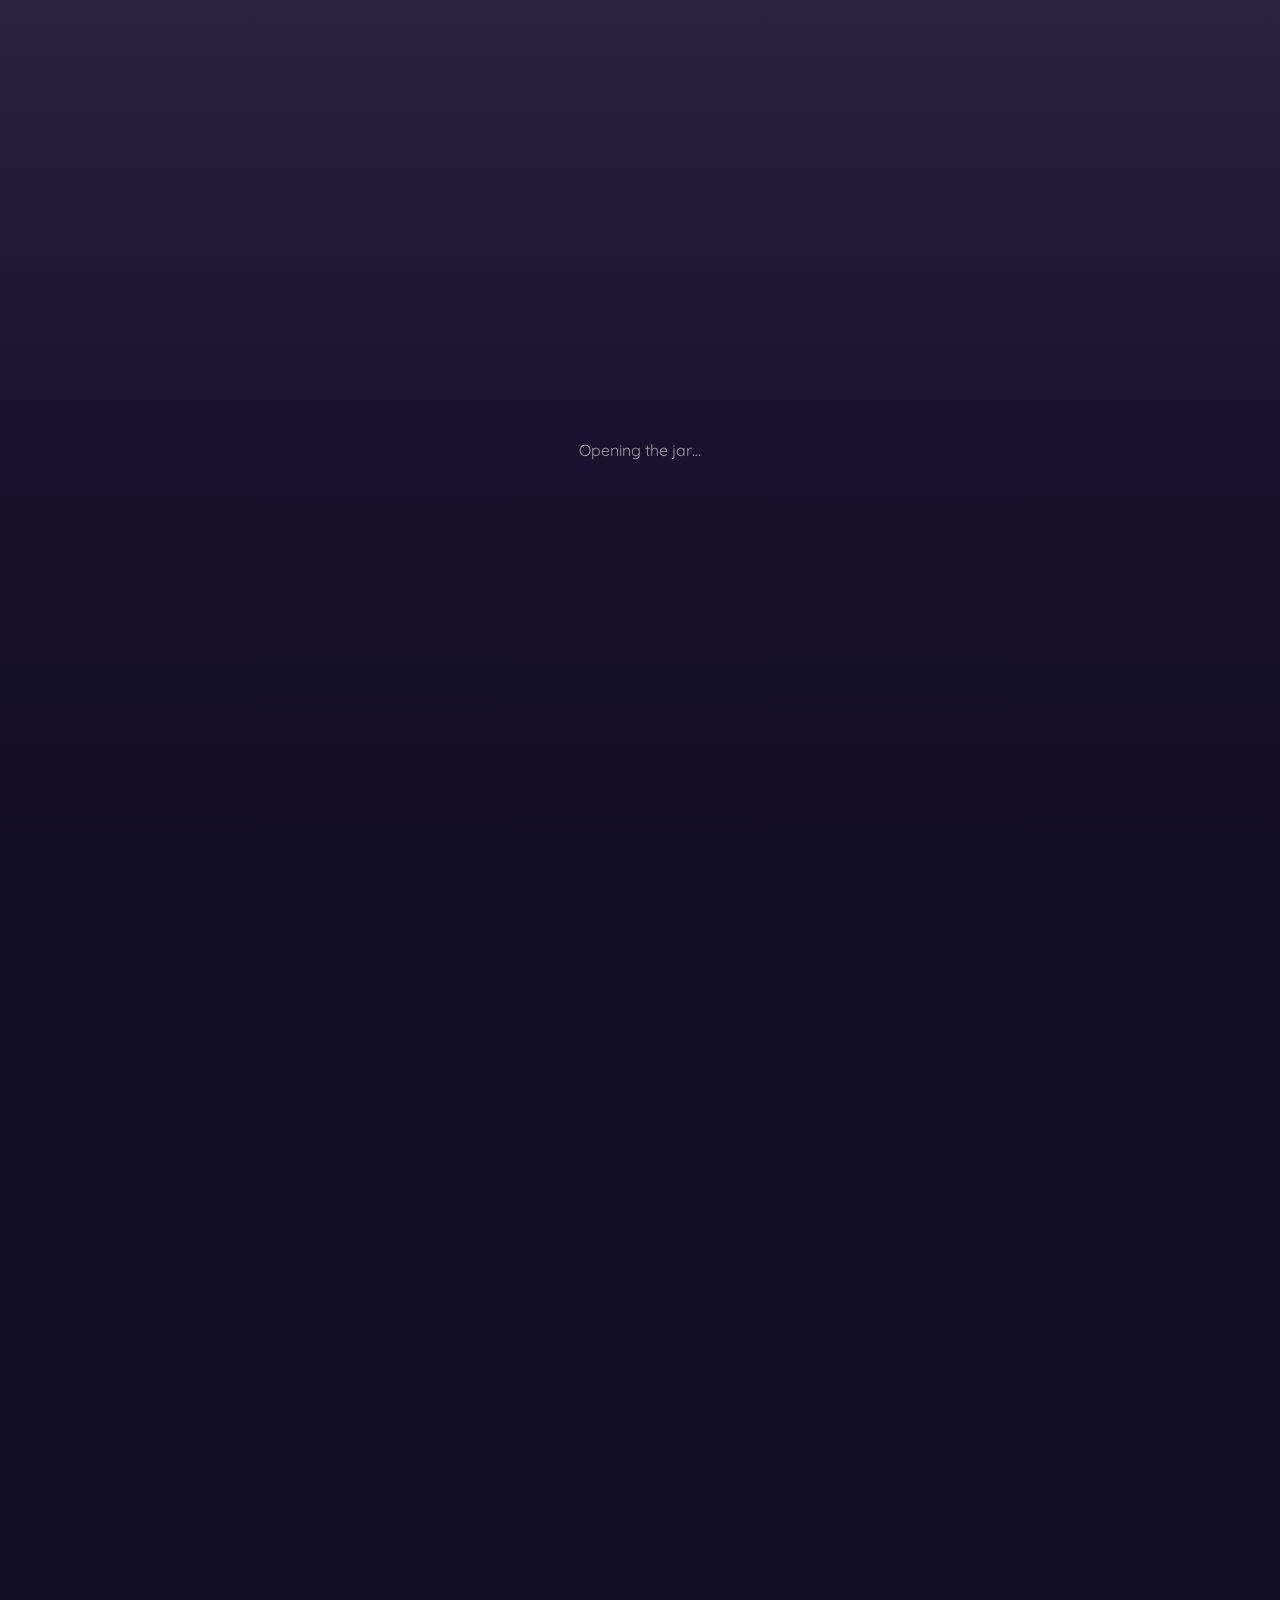
==== jar.html @ 143d450f "Add initial HTML structure for jar application" ====
<!DOCTYPE html>
<html lang="en">
<head>
<meta charset="UTF-8" />
<meta name="viewport" content="width=device-width, initial-scale=1.0, viewport-fit=cover" />
<title>Reasons I Love You</title>
<link rel="preconnect" href="https://fonts.googleapis.com" />
<link href="https://fonts.googleapis.com/css2?family=Fraunces:ital,opsz,wght@0,9..144,300;0,9..144,500;1,9..144,400&family=Quicksand:wght@400;500;600;700&display=swap" rel="stylesheet" />
<link rel="stylesheet" href="css/style.css" />
<style>
  .jar-wrap { text-align: center; margin-bottom: 30px; }
  .jar-btn {
    font-size: 6rem;
    background: none;
    border: none;
    cursor: pointer;
    filter: drop-shadow(0 8px 16px rgba(0,0,0,0.4));
    transition: transform 0.15s ease;
  }
  .jar-btn:active { transform: scale(0.92); }
  .jar-reason {
    margin-top: 20px;
    background: rgba(245,198,216,0.12);
    border: 1px solid rgba(245,198,216,0.3);
    border-radius: 18px;
    padding: 20px;
    font-style: italic;
    font-size: 1.05rem;
    min-height: 60px;
    display: flex;
    align-items: center;
    justify-content: center;
    opacity: 0;
    transition: opacity 0.4s ease;
  }
  .jar-reason.show { opacity: 1; }
  .add-box {
    border: 1px solid rgba(255,255,255,0.1);
    background: rgba(255,255,255,0.05);
    border-radius: 20px;
    padding: 18px;
    margin-top: 30px;
  }
</style>
</head>
<body>

<div id="loading-gate" class="page" style="display:flex; align-items:center; justify-content:center;">
  <p style="opacity:0.6;">Opening the jar…</p>
</div>

<div id="app-root" class="page" style="visibility:hidden;">
  <div class="sky-layer"></div>

  <nav class="navbar">
    <a href="garden.html" class="brand" style="text-decoration:none;">🌸 Our Lily Garden</a>
    <a href="garden.html" class="btn-ghost" style="text-decoration:none;">← Back to garden</a>
  </nav>

  <main class="content">
    <div class="garden-heading">
      <h1>Reasons I Love You 🫙</h1>
      <p id="reason-count">Loading…</p>
    </div>

    <div class="jar-wrap">
      <button class="jar-btn" id="jar-button">🫙</button>
      <div class="jar-reason" id="jar-reason-box">Tap the jar 🌸</div>
    </div>

    <form id="add-form" class="add-box">
      <div class="field">
        <label>Add a reason to the jar</label>
        <input type="text" id="reason-input" placeholder="I love the way you…" required />
      </div>
      <button type="submit" class="btn-send" id="add-btn">Add to jar 🫙</button>
    </form>
  </main>
</div>

<script type="module">
  import { initJar } from "./js/jar.js";
  initJar();
</script>
</body>
</html>
---- css/style.css ----
:root {
  --cream: #FFF8F0;
  --pink: #F5C6D8;
  --lavender: #CBB8E8;
  --sky: #AEDCEE;
  --green: #BFE3CB;
  --sunset: #F2A98F;
  --ink: #4A3B4E;
  --night-900: #100c22;
  --night-800: #1a1330;
  --night-700: #2b2140;
}

* { box-sizing: border-box; }

html, body {
  margin: 0;
  padding: 0;
  min-height: 100%;
  background: var(--night-900);
  color: var(--cream);
  font-family: 'Quicksand', sans-serif;
  -webkit-font-smoothing: antialiased;
}

.page {
  position: relative;
  min-height: 100vh;
  width: 100%;
  overflow-x: hidden;
  background: linear-gradient(to bottom, var(--night-700), var(--night-800) 45%, var(--night-900));
}

a { color: inherit; }

.sky-layer, .lilies-layer {
  position: absolute;
  inset: 0;
  overflow: hidden;
  pointer-events: none;
  z-index: 1;
}

.lilies-layer { z-index: 3; }

.star {
  position: absolute;
  width: 2px;
  height: 2px;
  background: #fff;
  border-radius: 50%;
  opacity: 0.6;
  animation: twinkle 3s ease-in-out infinite;
}

@keyframes twinkle {
  0%, 100% { opacity: 0.2; transform: scale(1); }
  50% { opacity: 1; transform: scale(1.6); }
}

.firefly {
  position: absolute;
  width: 5px;
  height: 5px;
  border-radius: 50%;
  background: radial-gradient(circle, #FFEAB0 0%, rgba(255,234,176,0) 70%);
  box-shadow: 0 0 8px 3px rgba(255,224,140,0.7);
  animation: drift 14s ease-in-out infinite;
}

@keyframes drift {
  0% { transform: translate(0,0); }
  25% { transform: translate(30px,-40px); }
  50% { transform: translate(-20px,-80px); }
  75% { transform: translate(20px,-30px); }
  100% { transform: translate(0,0); }
}

.lily {
  position: absolute;
  bottom: -60px;
  opacity: 0;
  filter: drop-shadow(0 0 6px rgba(245,198,216,0.5));
  animation: floatUp linear infinite;
}

@keyframes floatUp {
  0% { transform: translateY(0) translateX(0) rotate(0deg); opacity: 0; }
  10% { opacity: 0.9; }
  50% { transform: translateY(-55vh) translateX(20px) rotate(10deg); }
  90% { opacity: 0.7; }
  100% { transform: translateY(-105vh) translateX(-15px) rotate(-8deg); opacity: 0; }
}

.garden-glow {
  position: absolute;
  bottom: 0; left: 0; right: 0;
  height: 40%;
  background: linear-gradient(to top, rgba(191,227,203,0.16), transparent);
  z-index: 1;
  pointer-events: none;
}

.cat {
  position: absolute;
  bottom: 0;
  font-size: 42px;
  z-index: 6;
  animation: peek 5s ease-in-out infinite;
  filter: drop-shadow(0 4px 6px rgba(0,0,0,0.35));
}
.cat.left { left: 4%; }
.cat.right { right: 4%; transform: scaleX(-1); animation-name: peekRight; }

@keyframes peek {
  0%, 100% { transform: translateY(14px); }
  50% { transform: translateY(0); }
}
@keyframes peekRight {
  0%, 100% { transform: scaleX(-1) translateY(14px); }
  50% { transform: scaleX(-1) translateY(0); }
}

.center-screen {
  position: relative;
  z-index: 5;
  min-height: 100vh;
  display: flex;
  flex-direction: column;
  align-items: center;
  justify-content: center;
  text-align: center;
  padding: 24px;
}

.content {
  position: relative;
  z-index: 10;
  max-width: 760px;
  margin: 0 auto;
  padding: 24px 20px 100px;
}

h1.hero {
  font-family: 'Fraunces', serif;
  font-style: italic;
  font-weight: 500;
  font-size: clamp(2.2rem, 9vw, 4.4rem);
  margin: 0;
  background: linear-gradient(100deg, var(--pink), var(--lavender) 45%, var(--sky) 70%, var(--sunset));
  -webkit-background-clip: text;
  background-clip: text;
  color: transparent;
  opacity: 0;
  transform: translateY(18px);
  animation: riseIn 1.1s cubic-bezier(.22,1,.36,1) 0.9s forwards;
}

.subheading {
  font-weight: 500;
  font-size: clamp(1rem, 3vw, 1.25rem);
  color: #EADFF5;
  margin-top: 12px;
  opacity: 0;
  transform: translateY(14px);
  animation: riseIn 1s cubic-bezier(.22,1,.36,1) 1.5s forwards;
}

@keyframes riseIn {
  to { opacity: 1; transform: translateY(0); }
}

.bloom-mark { width: 60px; height: 60px; margin-bottom: 16px; opacity: 0; animation: bloomIn 1.6s ease-out 0.3s forwards; }
@keyframes bloomIn {
  0% { opacity: 0; transform: scale(0.2) rotate(-15deg); }
  60% { opacity: 1; transform: scale(1.1) rotate(3deg); }
  100% { opacity: 1; transform: scale(1) rotate(0deg); }
}

.btn {
  display: inline-block;
  padding: 14px 34px;
  border-radius: 999px;
  border: 1px solid rgba(255,255,255,0.25);
  background: rgba(255,255,255,0.08);
  backdrop-filter: blur(6px);
  color: var(--cream);
  font-family: 'Quicksand', sans-serif;
  font-weight: 600;
  letter-spacing: 0.3px;
  cursor: pointer;
  text-decoration: none;
  transition: transform .2s ease, background .2s ease;
  font-size: 0.95rem;
}
.btn:hover { transform: translateY(-2px); background: rgba(255,255,255,0.16); }
.btn:disabled { opacity: 0.5; cursor: not-allowed; transform: none; }

.btn-solid {
  background: linear-gradient(90deg, var(--pink), var(--lavender));
  color: var(--night-900);
  border: none;
  width: 100%;
  padding: 14px;
  font-weight: 700;
}
.btn-solid:hover { opacity: 0.9; background: linear-gradient(90deg, var(--pink), var(--lavender)); }

.glass-card {
  position: relative;
  z-index: 10;
  width: 100%;
  max-width: 380px;
  background: rgba(255,255,255,0.05);
  border: 1px solid rgba(255,255,255,0.1);
  border-radius: 24px;
  padding: 32px 28px;
  backdrop-filter: blur(14px);
}

.field { margin-bottom: 16px; text-align: left; }
.field label {
  display: block;
  font-size: 0.75rem;
  color: rgba(255,248,240,0.7);
  margin-bottom: 6px;
}
.field input, .field textarea {
  width: 100%;
  padding: 11px 14px;
  border-radius: 12px;
  border: 1px solid rgba(255,255,255,0.15);
  background: rgba(255,255,255,0.1);
  color: var(--cream);
  font-family: inherit;
  font-size: 1rem;
  outline: none;
}
.field input::placeholder, .field textarea::placeholder { color: rgba(255,248,240,0.4); }
.field input:focus, .field textarea:focus { border-color: rgba(245,198,216,0.6); }

.form-error {
  background: rgba(242,169,143,0.2);
  color: var(--sunset);
  padding: 8px 12px;
  border-radius: 10px;
  font-size: 0.85rem;
  margin-bottom: 14px;
}
.form-success {
  background: rgba(191,227,203,0.2);
  color: var(--green);
  padding: 8px 12px;
  border-radius: 10px;
  font-size: 0.85rem;
  margin-bottom: 14px;
}

.navbar {
  position: sticky;
  top: 0;
  z-index: 20;
  display: flex;
  align-items: center;
  justify-content: space-between;
  padding: 14px 20px;
  background: rgba(16, 12, 34, 0.7);
  backdrop-filter: blur(10px);
  border-bottom: 1px solid rgba(255,255,255,0.08);
}
.navbar .brand {
  font-family: 'Fraunces', serif;
  font-style: italic;
  color: var(--pink);
  font-size: 1.1rem;
}
.navbar .btn-ghost {
  border: 1px solid rgba(255,255,255,0.15);
  border-radius: 999px;
  background: none;
  color: rgba(255,248,240,0.8);
  padding: 7px 16px;
  font-size: 0.85rem;
  font-family: inherit;
  cursor: pointer;
}
.navbar .btn-ghost:hover { background: rgba(255,255,255,0.1); }

.garden-heading { text-align: center; margin-bottom: 28px; }
.garden-heading h1 {
  font-family: 'Fraunces', serif;
  font-style: italic;
  color: var(--pink);
  font-size: clamp(1.7rem, 6vw, 2.4rem);
  margin: 0 0 8px;
}
.garden-heading p { color: rgba(255,248,240,0.7); margin: 0; }

.daily-banner {
  border: 1px solid rgba(242,169,143,0.3);
  background: rgba(242,169,143,0.1);
  border-radius: 18px;
  padding: 18px;
  text-align: center;
  margin-bottom: 28px;
}
.daily-banner .label {
  font-size: 0.7rem;
  text-transform: uppercase;
  letter-spacing: 0.6px;
  color: var(--sunset);
  margin-bottom: 4px;
}
.daily-banner p.text { font-style: italic; margin: 0; }

.composer {
  border: 1px solid rgba(255,255,255,0.1);
  background: rgba(255,255,255,0.05);
  border-radius: 20px;
  padding: 16px;
  margin-bottom: 30px;
  backdrop-filter: blur(10px);
}
.composer textarea {
  width: 100%;
  resize: none;
  border-radius: 14px;
  border: 1px solid rgba(255,255,255,0.15);
  background: rgba(255,255,255,0.1);
  color: var(--cream);
  padding: 10px 12px;
  font-family: inherit;
  font-size: 0.95rem;
  outline: none;
}
.composer-row {
  display: flex;
  flex-wrap: wrap;
  align-items: center;
  justify-content: space-between;
  gap: 10px;
  margin-top: 12px;
}
.style-pills { display: flex; gap: 8px; flex-wrap: wrap; }
.style-pill {
  border-radius: 999px;
  padding: 6px 14px;
  font-size: 0.75rem;
  background: rgba(255,255,255,0.1);
  color: rgba(255,248,240,0.7);
  border: none;
  cursor: pointer;
  font-family: inherit;
}
.style-pill.active { background: rgba(245,198,216,0.85); color: var(--night-900); font-weight: 700; }
.btn-send {
  border-radius: 999px;
  padding: 10px 22px;
  font-size: 0.85rem;
  border: none;
  cursor: pointer;
  font-family: inherit;
  font-weight: 700;
  background: linear-gradient(90deg, var(--pink), var(--lavender));
  color: var(--night-900);
}
.btn-send:disabled { opacity: 0.4; cursor: not-allowed; }

.notes-grid {
  display: flex;
  flex-wrap: wrap;
  gap: 14px;
}
.note-card {
  width: 100%;
  max-width: 260px;
  border-radius: 18px;
  padding: 16px;
  font-size: 0.9rem;
  box-shadow: 0 8px 20px rgba(0,0,0,0.25);
  transition: transform .2s ease;
}
.note-card:hover { transform: translateY(-2px); }
.note-card.style-sticky { background: rgba(255, 245, 200, 0.92); color: var(--ink); transform: rotate(-2deg); }
.note-card.style-lily { background: rgba(245,198,216,0.18); border: 1px solid rgba(245,198,216,0.4); transform: rotate(1deg); }
.note-card.style-cat { background: rgba(203,184,232,0.18); border: 1px solid rgba(203,184,232,0.4); transform: rotate(-1deg); }
.note-meta {
  display: flex;
  justify-content: space-between;
  font-size: 0.7rem;
  opacity: 0.7;
  margin-bottom: 8px;
}
.note-content { white-space: pre-wrap; line-height: 1.5; }
.note-actions { display: flex; gap: 12px; margin-top: 10px; font-size: 1rem; }
.note-actions button {
  background: none;
  border: none;
  cursor: pointer;
  opacity: 0.4;
  font-size: 1rem;
}
.note-actions button.active { opacity: 1; }

.empty-state, .loading-state {
  text-align: center;
  color: rgba(255,248,240,0.5);
  padding: 40px 0;
}

.footer-note {
  position: absolute;
  bottom: 20px;
  left: 50%;
  transform: translateX(-50%);
  font-size: 0.7rem;
  color: rgba(234,223,245,0.5);
  z-index: 5;
}
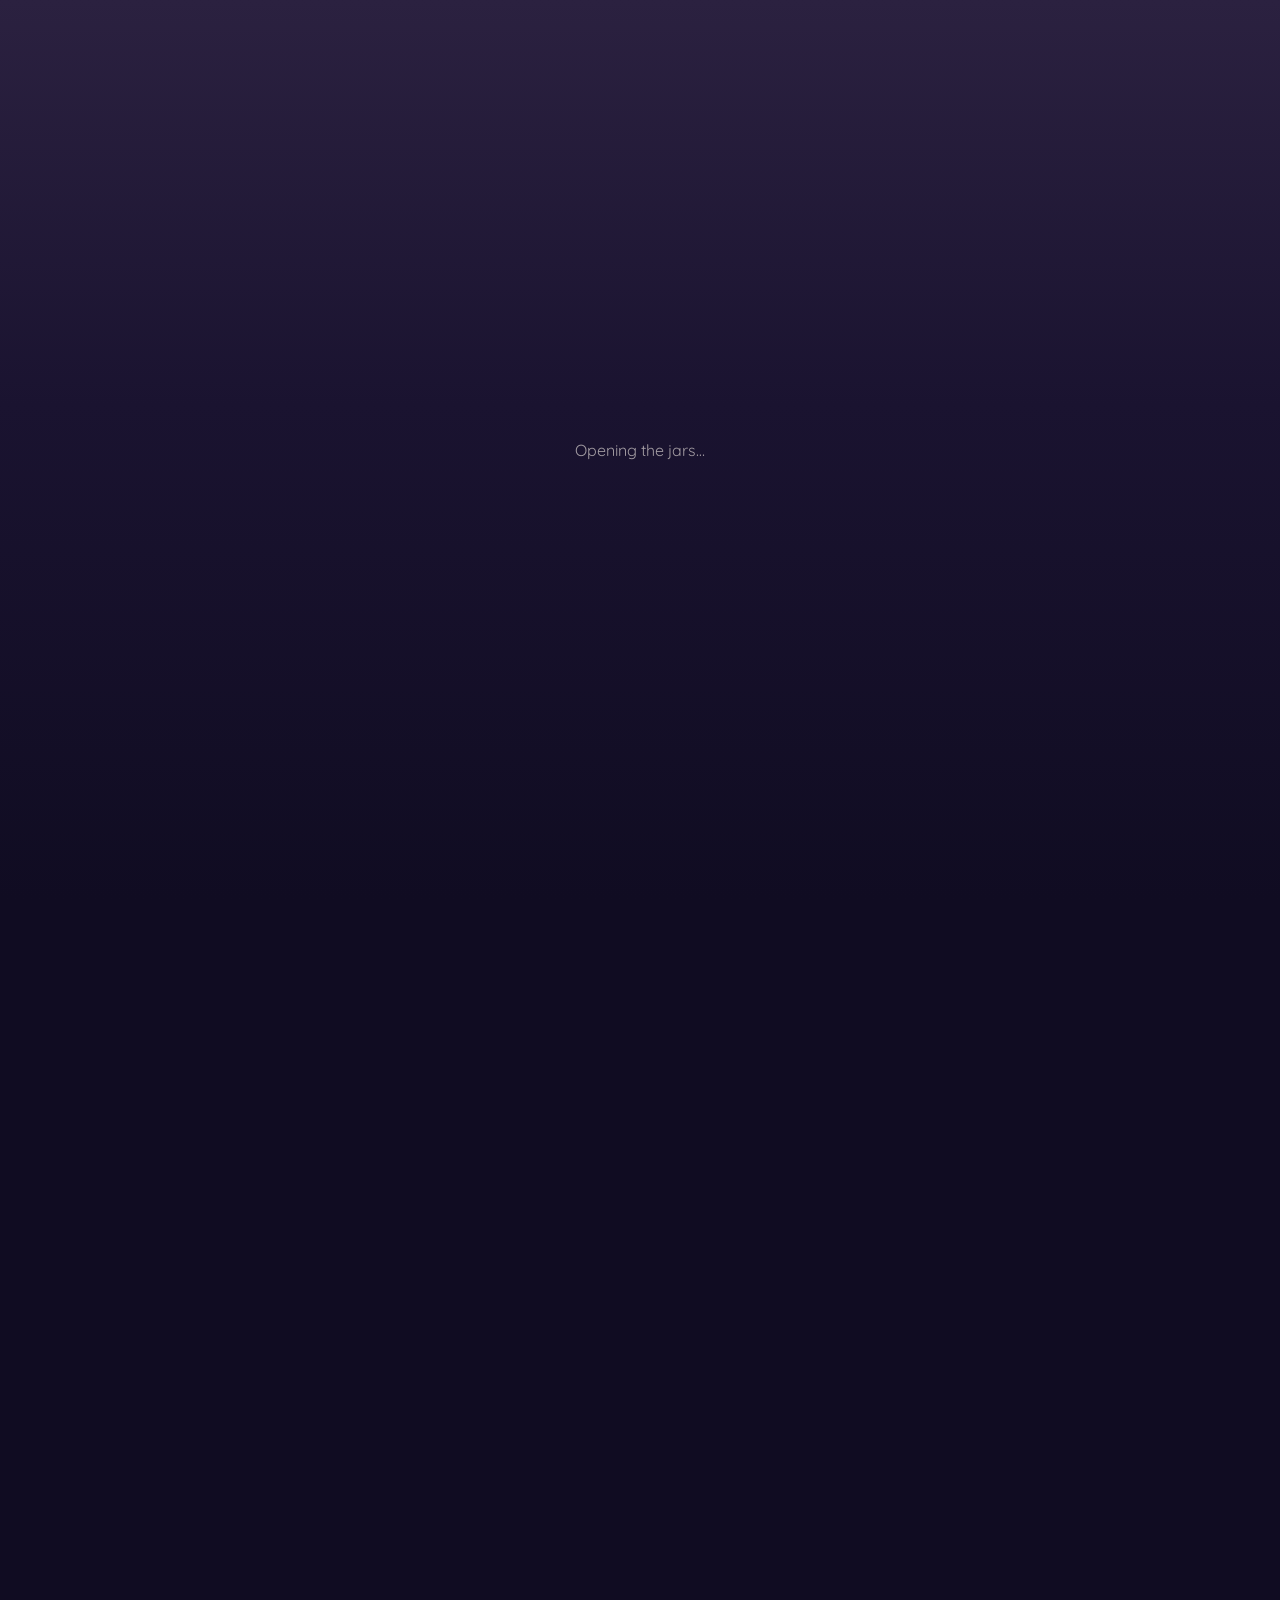
==== commit 113a44e7: "Refactor jar layout and update labels" ====
--- a/jar.html
+++ b/jar.html
@@ -8,9 +8,10 @@
 <link href="https://fonts.googleapis.com/css2?family=Fraunces:ital,opsz,wght@0,9..144,300;0,9..144,500;1,9..144,400&family=Quicksand:wght@400;500;600;700&display=swap" rel="stylesheet" />
 <link rel="stylesheet" href="css/style.css" />
 <style>
-  .jar-wrap { text-align: center; margin-bottom: 30px; }
+  .jars-row { display: flex; gap: 16px; justify-content: center; flex-wrap: wrap; margin-bottom: 24px; }
+  .jar-col { text-align: center; width: 160px; }
   .jar-btn {
-    font-size: 6rem;
+    font-size: 4.5rem;
     background: none;
     border: none;
     cursor: pointer;
@@ -18,14 +19,13 @@
     transition: transform 0.15s ease;
   }
   .jar-btn:active { transform: scale(0.92); }
+  .jar-label { font-size: 0.8rem; margin-top: 4px; font-weight: 600; }
   .jar-reason {
-    margin-top: 20px;
-    background: rgba(245,198,216,0.12);
-    border: 1px solid rgba(245,198,216,0.3);
-    border-radius: 18px;
-    padding: 20px;
+    margin-top: 12px;
+    border-radius: 14px;
+    padding: 14px;
     font-style: italic;
-    font-size: 1.05rem;
+    font-size: 0.9rem;
     min-height: 60px;
     display: flex;
     align-items: center;
@@ -34,19 +34,31 @@
     transition: opacity 0.4s ease;
   }
   .jar-reason.show { opacity: 1; }
-  .add-box {
+  .add-box, .list-box {
     border: 1px solid rgba(255,255,255,0.1);
     background: rgba(255,255,255,0.05);
     border-radius: 20px;
     padding: 18px;
-    margin-top: 30px;
+    margin-top: 20px;
   }
+  .reason-item {
+    text-align: left;
+    font-size: 0.85rem;
+    padding: 8px 0;
+    border-top: 1px solid rgba(255,255,255,0.08);
+    display: flex;
+    justify-content: space-between;
+    gap: 8px;
+    align-items: flex-start;
+  }
+  .reason-item .actions { display: flex; gap: 8px; flex-shrink: 0; }
+  .reason-item button { background: none; border: none; cursor: pointer; font-size: 0.9rem; }
 </style>
 </head>
 <body>
 
 <div id="loading-gate" class="page" style="display:flex; align-items:center; justify-content:center;">
-  <p style="opacity:0.6;">Opening the jar…</p>
+  <p style="opacity:0.6;">Opening the jars…</p>
 </div>
 
 <div id="app-root" class="page" style="visibility:hidden;">
@@ -63,18 +75,20 @@
       <p id="reason-count">Loading…</p>
     </div>
 
-    <div class="jar-wrap">
-      <button class="jar-btn" id="jar-button">🫙</button>
-      <div class="jar-reason" id="jar-reason-box">Tap the jar 🌸</div>
-    </div>
+    <div class="jars-row" id="jars-row"></div>
 
     <form id="add-form" class="add-box">
       <div class="field">
-        <label>Add a reason to the jar</label>
+        <label>Add a reason to your jar</label>
         <input type="text" id="reason-input" placeholder="I love the way you…" required />
       </div>
-      <button type="submit" class="btn-send" id="add-btn">Add to jar 🫙</button>
+      <button type="submit" class="btn-send" id="add-btn">Add to my jar 🫙</button>
     </form>
+
+    <div class="list-box">
+      <label style="font-size:0.85rem; opacity:0.8;">Your written reasons</label>
+      <div id="my-reasons-list"></div>
+    </div>
   </main>
 </div>
 
